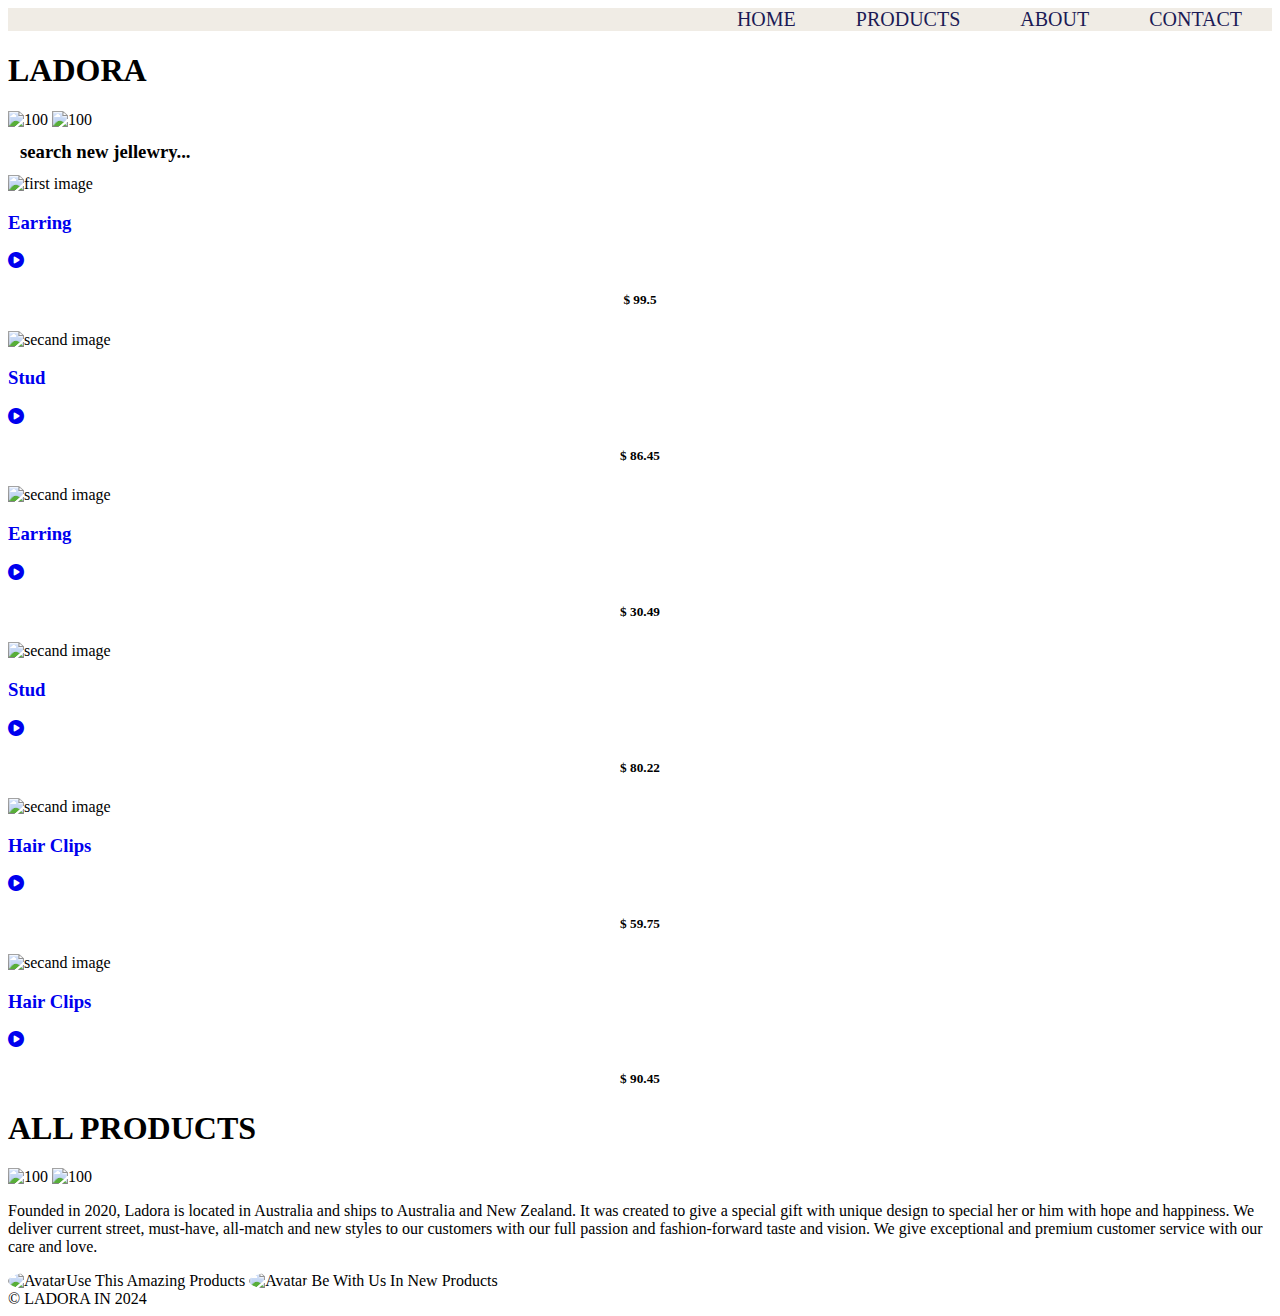
==== index1.html @ bb8f5978 "open this" ====
<!DOCTYPE html>
<html lang="en" dir="ltr">
  <head>
    <meta charset="utf-8">
    <title>LADORA</title>
<style>
.user {
border-radius: 80%;
   flex-direction: column-reverse;
}
</style>




    <link rel="stylesheet" href="https://cdnjs.cloudflare.com/ajax/libs/font-awesome/6.5.1/css/all.min.css">
<link rel="icon" href="icon.png">
  <link rel="stylesheet" href="style.css">
  </head>
  <body>
    <header>
      <nav>
        <ul>
            <!-- <li><a href="movie.html">jellewry </a> </li> -->
          <li><a href="movie.html"> HOME </a> </li>
            <li><a href="movie.html"> PRODUCTS </a> </li>
              <li><a href="movie.html"> ABOUT </a> </li>
                <li><a href="movie.html">CONTACT </a> </li>
        </ul>
      </nav>
    </header>
    <main>
      <h1>LADORA</h1>
      <div class="my image">
  <img  src="my image/nice.jpg"  width="1500" height="500" alt="100"/>
  <img  src="my image/shop.jpg"  width="1500" height="500" alt="100"/>

</div>
<h3 style="margin:12px">search new jellewry... </h3>

<div class="container">
       <div class="item">
         <img src="my image/pap.jpg" wight="200" height="200" alt=" first image">
             <a href="detail.html"><h3>Earring</h3>
             <i class="fas fa-play-circle play-icon"></i></a>
<div class="h5">
   <h5>$ 99.5</h5>
</div>

<div class="item">
  <img src="my image/queen.jpg" wight="200" height="200" alt=" secand image">
      <a href="detail.html"><h3>Stud</h3>
      <i class="fas fa-play-circle play-icon"></i></a>
<div class="h5">
<h5>$ 86.45</h5>
</div>


<div class="item">
  <img src="my image/sss.jpg" wight="200" height="200" alt=" secand image">
      <a href="detail.html"><h3>Earring</h3>
      <i class="fas fa-play-circle play-icon"></i></a>
<div class="h5">
<h5>$ 30.49</h5>
</div>

<div class="item">
  <img src="my image/ttt.jpg" wight="200" height="200" alt=" secand image">
      <a href="detail.html"><h3>Stud</h3>
      <i class="fas fa-play-circle play-icon"></i></a>
<div class="h5">
<h5>$ 80.22</h5>
</div>

<div class="item">
  <img src="my image/yyy.jpg" wight="200" height="200" alt=" secand image">
      <a href="detail.html"><h3>Hair Clips</h3>
      <i class="fas fa-play-circle play-icon"></i></a>
<div class="h5">
<h5>$ 59.75</h5>
</div>

<div class="item">
  <img src="my image/uuu.jpg" wight="200" height="200" alt=" secand image">
      <a href="detail.html"><h3>Hair Clips</h3>
      <i class="fas fa-play-circle play-icon"></i></a>
<div class="h5">
<h5>$ 90.45</h5>
</div>


<h1>ALL PRODUCTS</h1>

<div class="my image">
<img  src="my image/hhh.jpg"  width="1500" height="500" alt="100"/>
<img  src="my image/mmm.jpg"  width="1500" height="500" alt="100"/>
</div>

<p>Founded in 2020, Ladora is located in Australia and ships to Australia and New Zealand. It was created to give a special gift with unique design to special her or him with hope and happiness. We deliver current street, must-have, all-match and new styles to our customers with our full passion and fashion-forward taste and vision.

We give exceptional and premium customer service with our care and love.</p>


    </main>

<table>
  <img class="user" src="my image/jj.webp" alt="Avatar" style="width:50px" height="50px" >Use This Amazing Products
  <img class="user" src="my image/ccc.jpg" alt="Avatar" style="width:50px" height="50px"> Be With Us In New Products

</table>

<footer> &#169 LADORA IN 2024 </footer>
  </body>

</html>
---- style.css ----
ul , a{
    list-style: none;
    margin: 0;
    padding: 0;
    text-decoration: none;
}
header{
    background-color:#F0ECE5;
    padding: 30 0;
}
nav ul {
   display: flex;
justify-content: flex-end;
}
nav ul li{
   margin:0 20px;
}
nav ul li a {
   color:#1B1A55;
   font-size: 20px;
   padding:5px 10px;
   border-radius: 10px;
   transition: background-color 0.5s;
}
nav ul li a:hover, nav ul li a:focus {
   background-color: pink;
}



h5{
     display: flex;
     justify-content: center;
}


   @keyframes fadeinout{
0%{
  opacity: 0;
}
50%{
  opacity: 1;
}
100%{
  opacity: 0;
}


      .item {
       display:flex;
        align-items: center;
        flex-direction: row;
        flex-wrap: wrap;
        justify-content: center;
        }


     footer {
        background-color: #333;
        color: white;
        text-align: center;
        padding: 5px;
      /* position: fixed; */
        bottom: 0;
        width: 100%;
     }
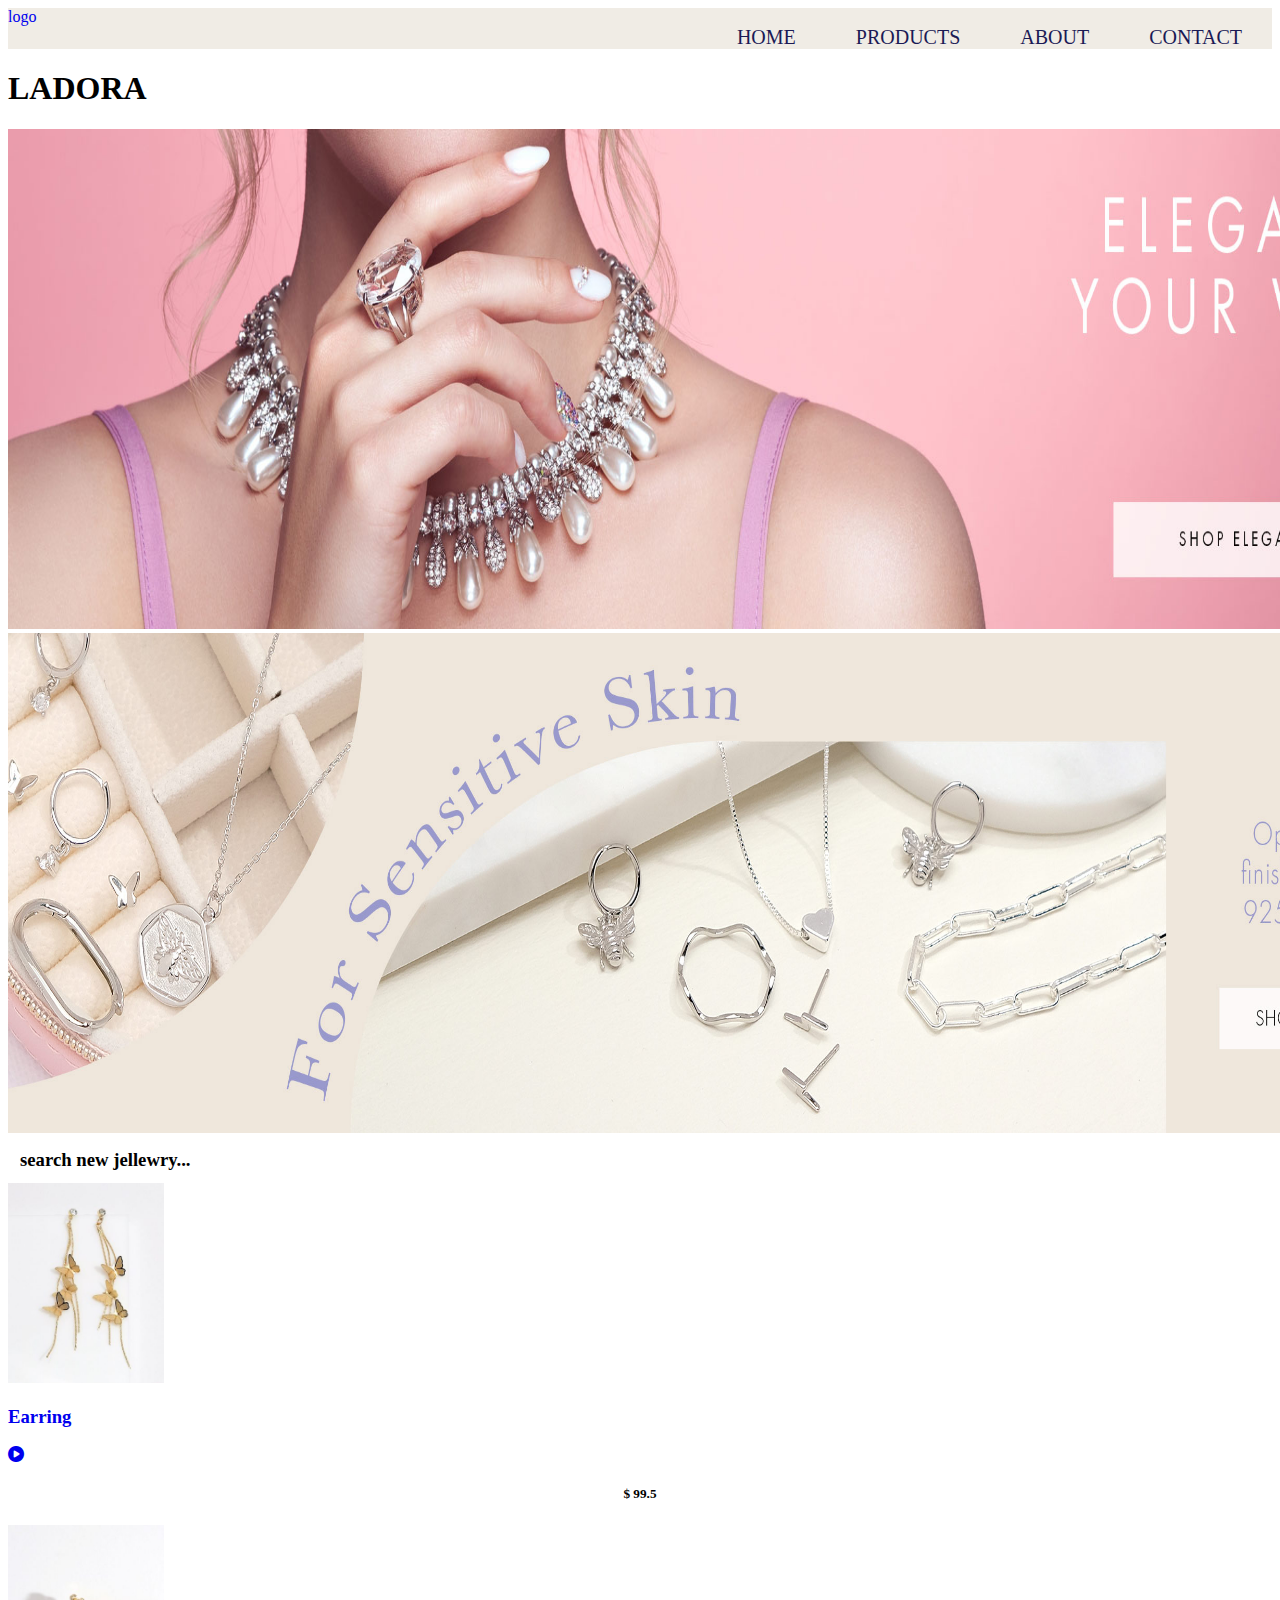
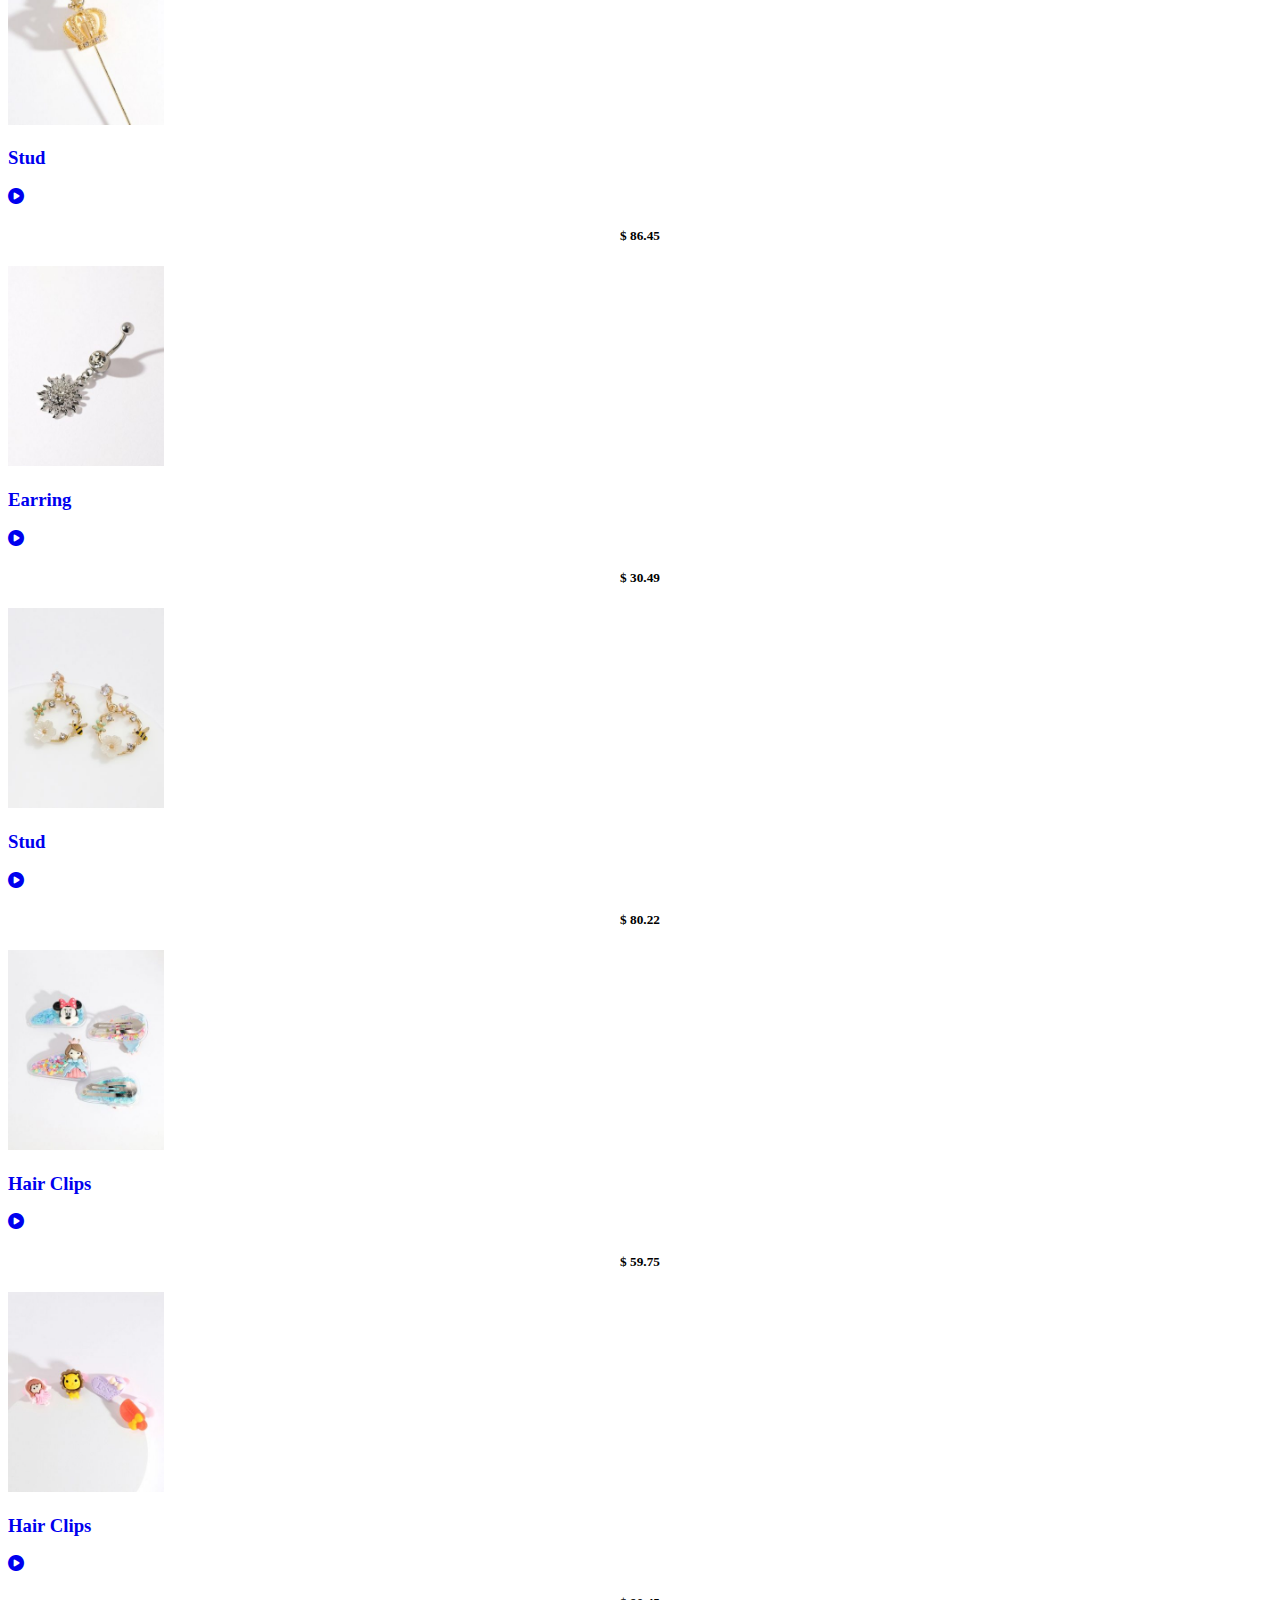
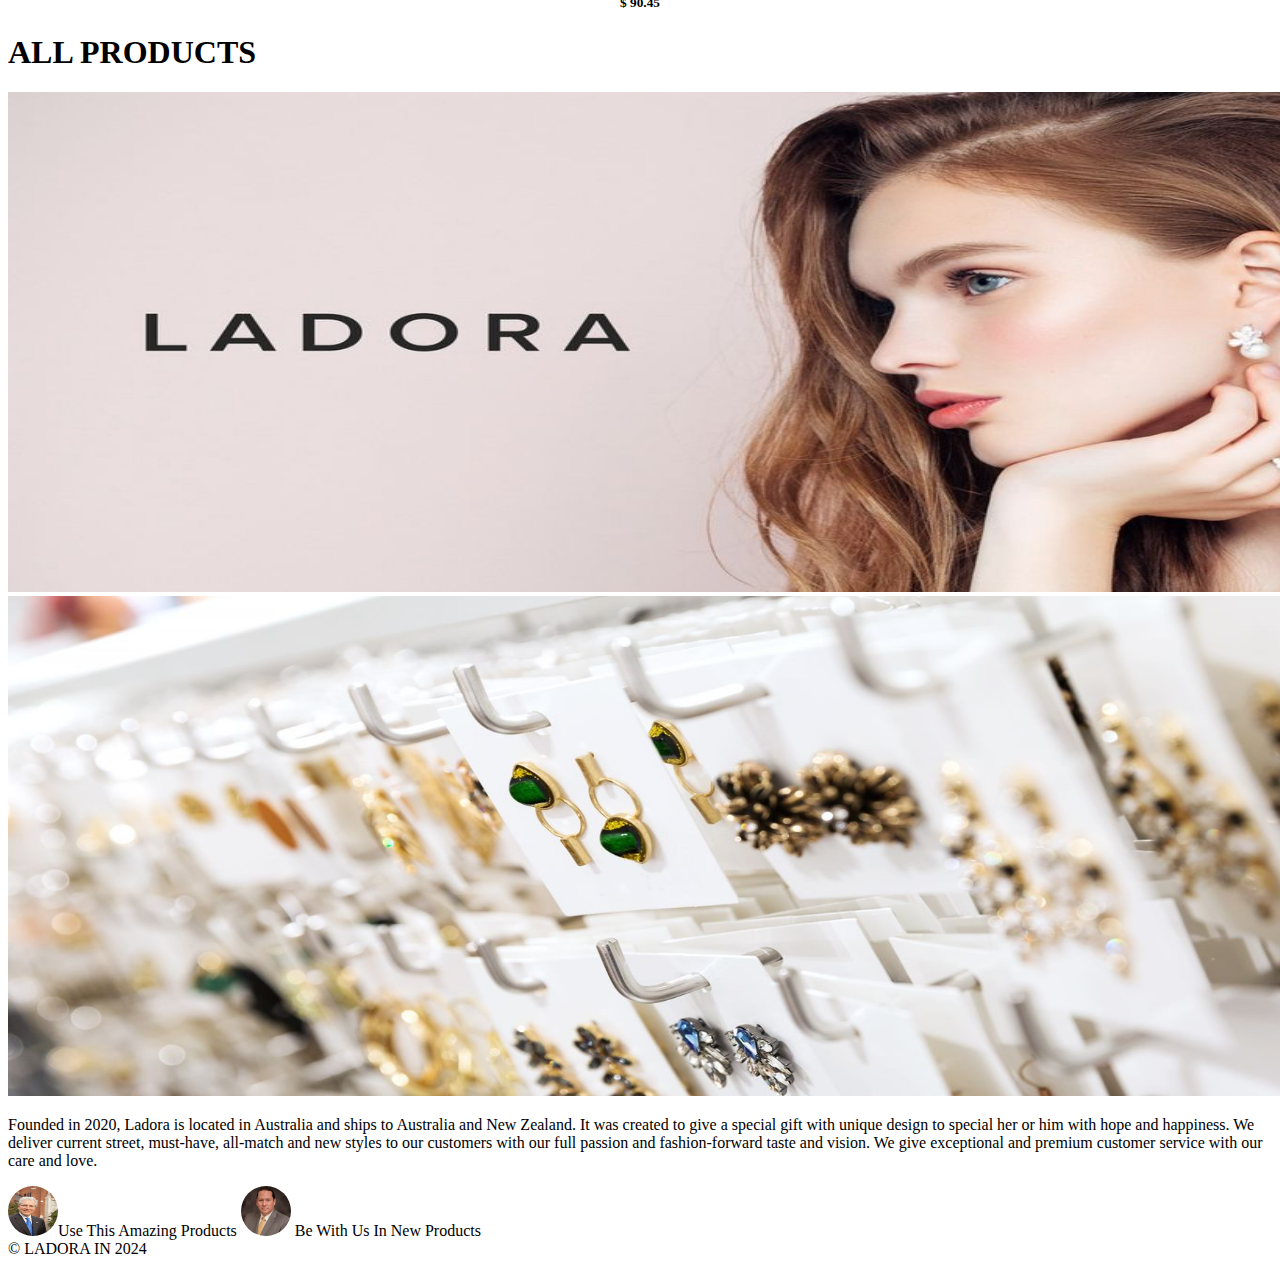
==== commit bb78f4b5: "update index1.html" ====
--- a/index1.html
+++ b/index1.html
@@ -20,8 +20,11 @@
   <body>
     <header>
       <nav>
+        <a href="movie.html" id="logo"> logo</a>
+<i class="color"></i>
+
         <ul>
-            <!-- <li><a href="movie.html">jellewry </a> </li> -->
+  
           <li><a href="movie.html"> HOME </a> </li>
             <li><a href="movie.html"> PRODUCTS </a> </li>
               <li><a href="movie.html"> ABOUT </a> </li>
